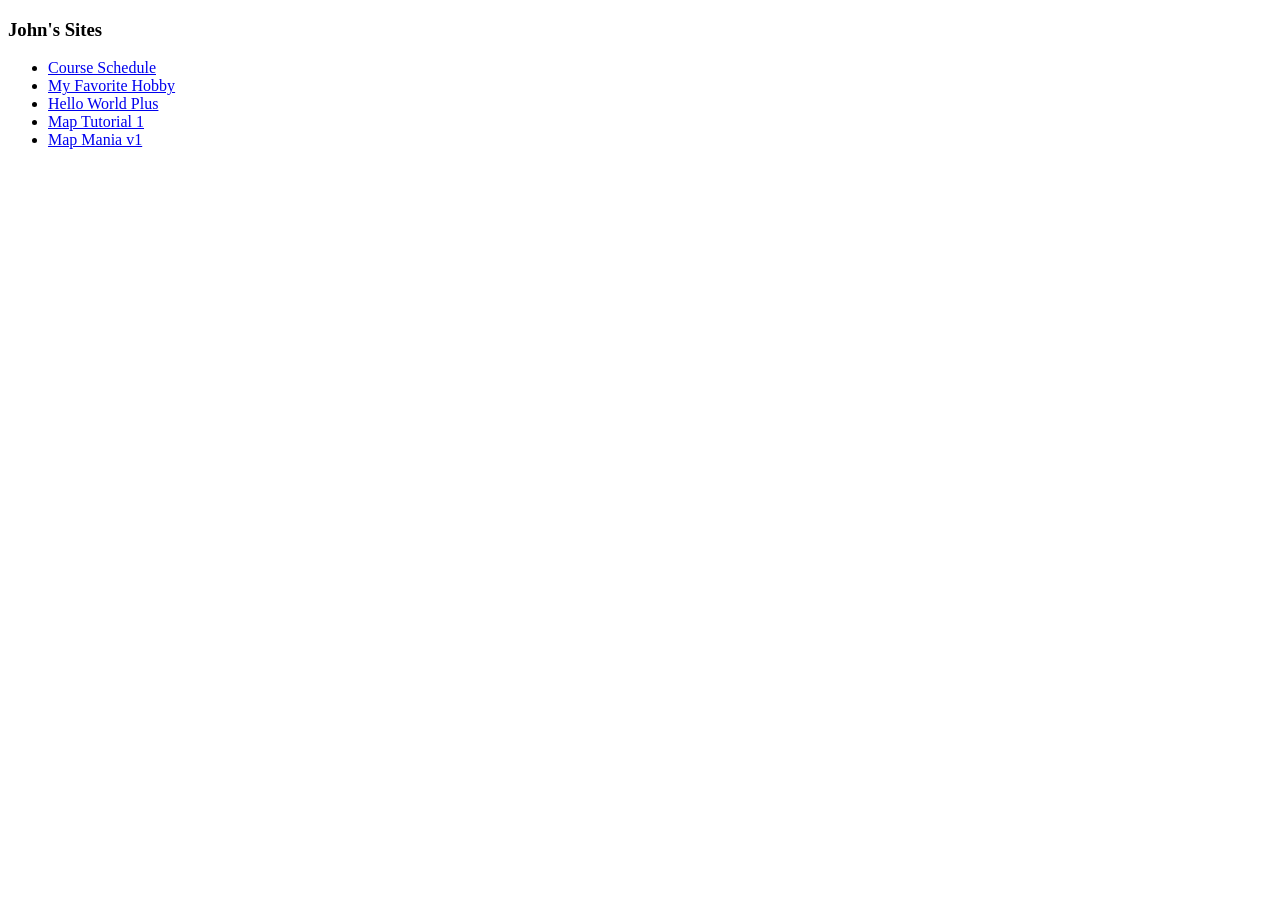
==== index.html @ 7f67b697 "separated map-mania-1 files" ====
<!doctype html>
<html lang="en">
<!--
    Author: John Laschober
-->
<head>
    <meta charset="UTF-8">
    <title>Launch Page - John Laschober</title>
</head>
<body>
    <h3>John's Sites</h3>
    <ul>
        <li><a href="projects/course-schedule/course-schedule.html">Course Schedule</a></li>
        <li><a href="projects/hobby-jl/my-favorite-hobby.html">My Favorite Hobby</a></li>
        <li><a href="projects/hello-world-plus/hello-world-jl.html">Hello World Plus</a></li>
        <li><a href="projects/map-tutorial-1/index.html">Map Tutorial 1</a></li>
        <li><a href="projects/map-mania-1/map-mania.html">Map Mania v1</a></li>
    </ul>
    
</body>
</html>
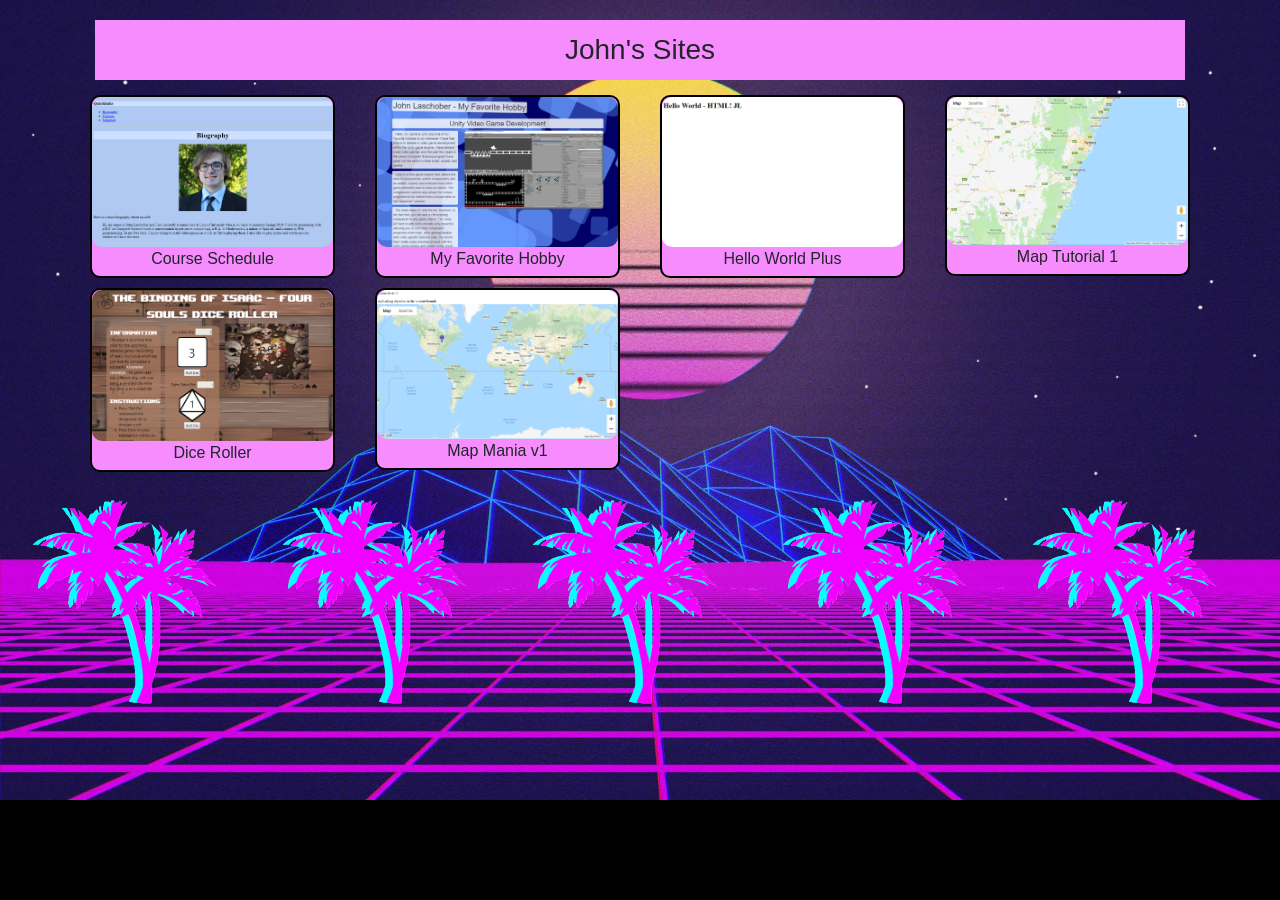
==== commit bafe194e: "cool launch page" ====
--- a/index.html
+++ b/index.html
@@ -1,21 +1,66 @@
 <!doctype html>
 <html lang="en">
 <!--
-    Author: John Laschober
+    Name:  John Laschober
+    Course Name: Web and Distributed Programming
+    Semester: Fall 2018
 -->
 <head>
     <meta charset="UTF-8">
     <title>Launch Page - John Laschober</title>
+    <link rel="stylesheet" href="https://maxcdn.bootstrapcdn.com/bootstrap/4.0.0/css/bootstrap.min.css" integrity="sha384-Gn5384xqQ1aoWXA+058RXPxPg6fy4IWvTNh0E263XmFcJlSAwiGgFAW/dAiS6JXm" crossorigin="anonymous">
+    <link rel="stylesheet" href="index.css">
+    <script src="dice-roller.js"></script>
 </head>
 <body>
-    <h3>John's Sites</h3>
-    <ul>
-        <li><a href="projects/course-schedule/course-schedule.html">Course Schedule</a></li>
-        <li><a href="projects/hobby-jl/my-favorite-hobby.html">My Favorite Hobby</a></li>
-        <li><a href="projects/hello-world-plus/hello-world-jl.html">Hello World Plus</a></li>
-        <li><a href="projects/map-tutorial-1/index.html">Map Tutorial 1</a></li>
-        <li><a href="projects/map-mania-1/map-mania.html">Map Mania v1</a></li>
-    </ul>
-    
+    <div class="container">
+        <div class="row">
+            <div class="col-12 text-center">
+                <h3 id="title">John's Sites</h3>
+            </div>
+        </div>
+        <div class="row text-center">
+            <div class="col-lg-3 col-md-4 col-xs-12">
+                <div class="siteContainer">
+                        <a href="projects/course-schedule/course-schedule.html"><img class="thumbnail img-fluid" src="indexAssets/courseSchedulePic.PNG" alt="course schedule picture"></a>
+                    <div>Course Schedule</div>
+                </div>
+            </div>
+            <div class="col-lg-3 col-md-4 col-xs-12">
+                <div class="siteContainer">
+                        <a href="projects/hobby-jl/my-favorite-hobby.html"><img class="thumbnail img-fluid" src="indexAssets/favoriteHobbyPic.PNG" alt="my favorite hobby picture"></a>
+                    <div>My Favorite Hobby</div>
+                </div>
+            </div>
+            <div class="col-lg-3 col-md-4 col-xs-12">
+                <div class="siteContainer">
+                        <a href="projects/hello-world-plus/hello-world-jl.html"><img class="thumbnail img-fluid" src="indexAssets/helloWorldPic.PNG" alt="hello world plus picture"></a>
+                    <div>Hello World Plus</div>
+                </div>
+            </div>
+            <div class="col-lg-3 col-md-4 col-xs-12">
+                <div class="siteContainer">
+                        <a href="projects/map-tutorial-1/index.html"><img class="thumbnail img-fluid" src="indexAssets/mapTutorialPic.PNG" alt="map tutorial 1 picture"></a>
+                    <div>Map Tutorial 1</div>
+                </div>
+            </div>
+            <div class="col-lg-3 col-md-4 col-xs-12">
+                <div class="siteContainer">
+                        <a href="projects/dice-roller/dice-roller.html"><img class="thumbnail img-fluid" src="indexAssets/diceRollerPic.PNG" alt="dice roller picture"></a>
+                    <div>Dice Roller</div>
+                </div>
+            </div>
+            <div class="col-lg-3 col-md-4 col-xs-12">
+                <div class="siteContainer">
+                        <a href="projects/map-mania-1/map-mania.html"><img class="thumbnail img-fluid" src="indexAssets/mapMania1Pic.PNG" alt="map mania v1 picture"></a>
+                    <div>Map Mania v1</div>
+                </div>
+            </div>
+        </div>
+    </div>
+    <div class="slidingBackground"></div>
+    <script src="https://code.jquery.com/jquery-3.2.1.slim.min.js" integrity="sha384-KJ3o2DKtIkvYIK3UENzmM7KCkRr/rE9/Qpg6aAZGJwFDMVNA/GpGFF93hXpG5KkN" crossorigin="anonymous"></script>
+    <script src="https://cdnjs.cloudflare.com/ajax/libs/popper.js/1.12.9/umd/popper.min.js" integrity="sha384-ApNbgh9B+Y1QKtv3Rn7W3mgPxhU9K/ScQsAP7hUibX39j7fakFPskvXusvfa0b4Q" crossorigin="anonymous"></script>
+    <script src="https://maxcdn.bootstrapcdn.com/bootstrap/4.0.0/js/bootstrap.min.js" integrity="sha384-JZR6Spejh4U02d8jOt6vLEHfe/JQGiRRSQQxSfFWpi1MquVdAyjUar5+76PVCmYl" crossorigin="anonymous"></script>
 </body>
 </html>
--- a/index.css
+++ b/index.css
@@ -0,0 +1,47 @@
+.thumbnail {
+    border-radius: 10px;
+}
+
+.siteContainer {
+    padding-bottom: 20px;
+    background-color: #F78CFF;
+    border-radius: 10px;
+    margin: 5px;
+    border: 2px solid black;
+    padding-bottom: 5px;
+}
+
+#title {
+    padding-top: 13px;
+    padding-bottom: 13px;
+    background-color: #F78CFF;
+    margin: 10px;
+    margin-top: 20px;
+}
+
+html, body {
+    margin: 0;
+    padding: 0;
+}
+
+@keyframes slide {
+    0% {
+        transform: translate3d(0,0,0);
+    }
+    100%{
+        transform: translate3d(-250px, 0, 0);
+    }
+}
+
+.slidingBackground {
+    background: url("indexAssets/palm.png") repeat;
+    height: 250px;
+    width: 200%;
+    animation: slide 5s linear infinite;
+}
+
+body {
+    background: url("indexAssets/vaporBackground.jpg") repeat-x;
+    background-size: cover;
+    background-color: black;
+}
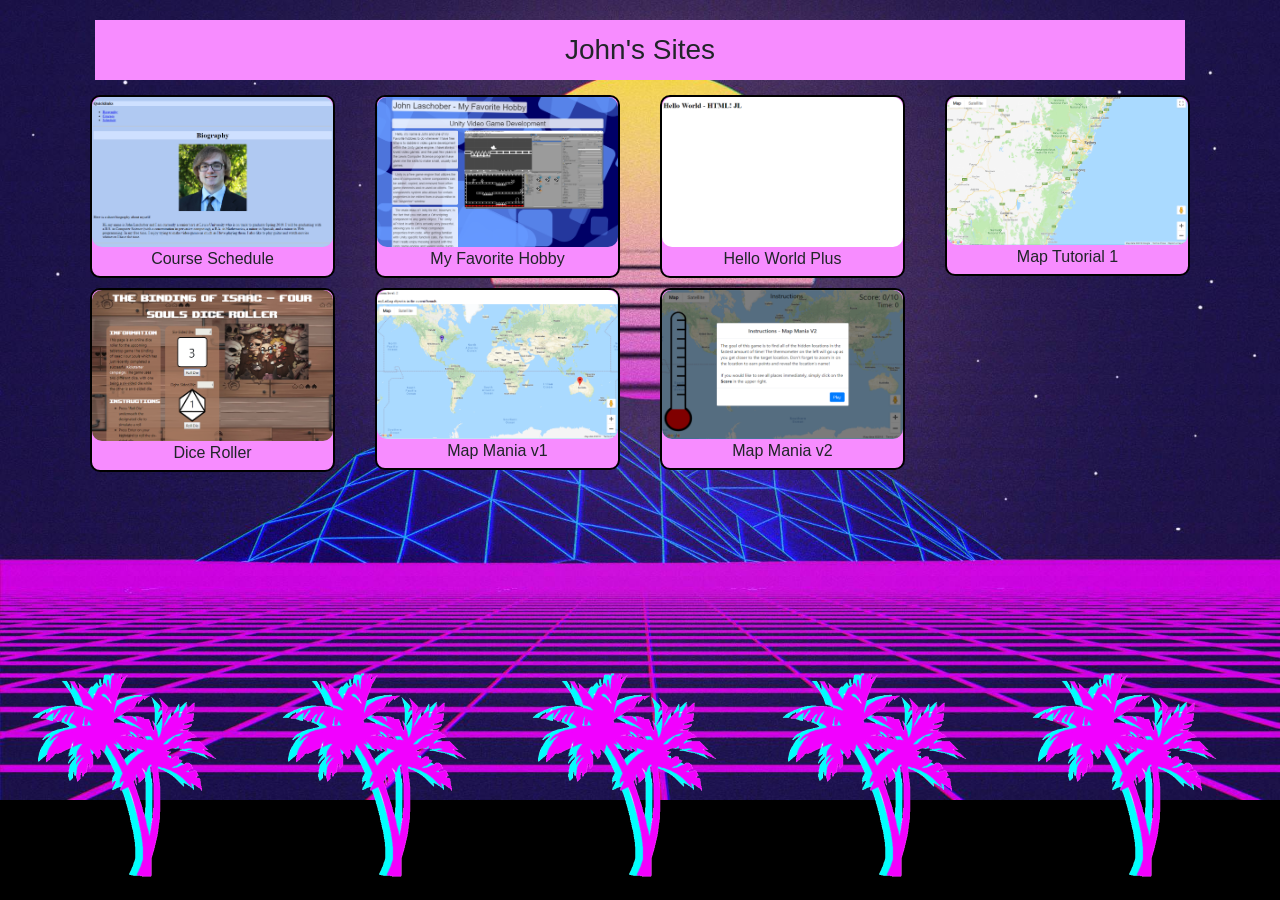
==== commit 36b63eed: "updated launch page for map2" ====
--- a/index.html
+++ b/index.html
@@ -56,6 +56,12 @@
                     <div>Map Mania v1</div>
                 </div>
             </div>
+            <div class="col-lg-3 col-md-4 col-xs-12">
+                <div class="siteContainer">
+                        <a href="projects/map-mania-2/map-mania.html"><img class="thumbnail img-fluid" src="indexAssets/mapMania2Pic.PNG" alt="map mania v2 picture"></a>
+                    <div>Map Mania v2</div>
+                </div>
+            </div>
         </div>
     </div>
     <div class="slidingBackground"></div>
--- a/index.css
+++ b/index.css
@@ -38,6 +38,9 @@
     height: 250px;
     width: 200%;
     animation: slide 5s linear infinite;
+    bottom: 0;
+    position: fixed;
+    z-index: -1;
 }
 
 body {
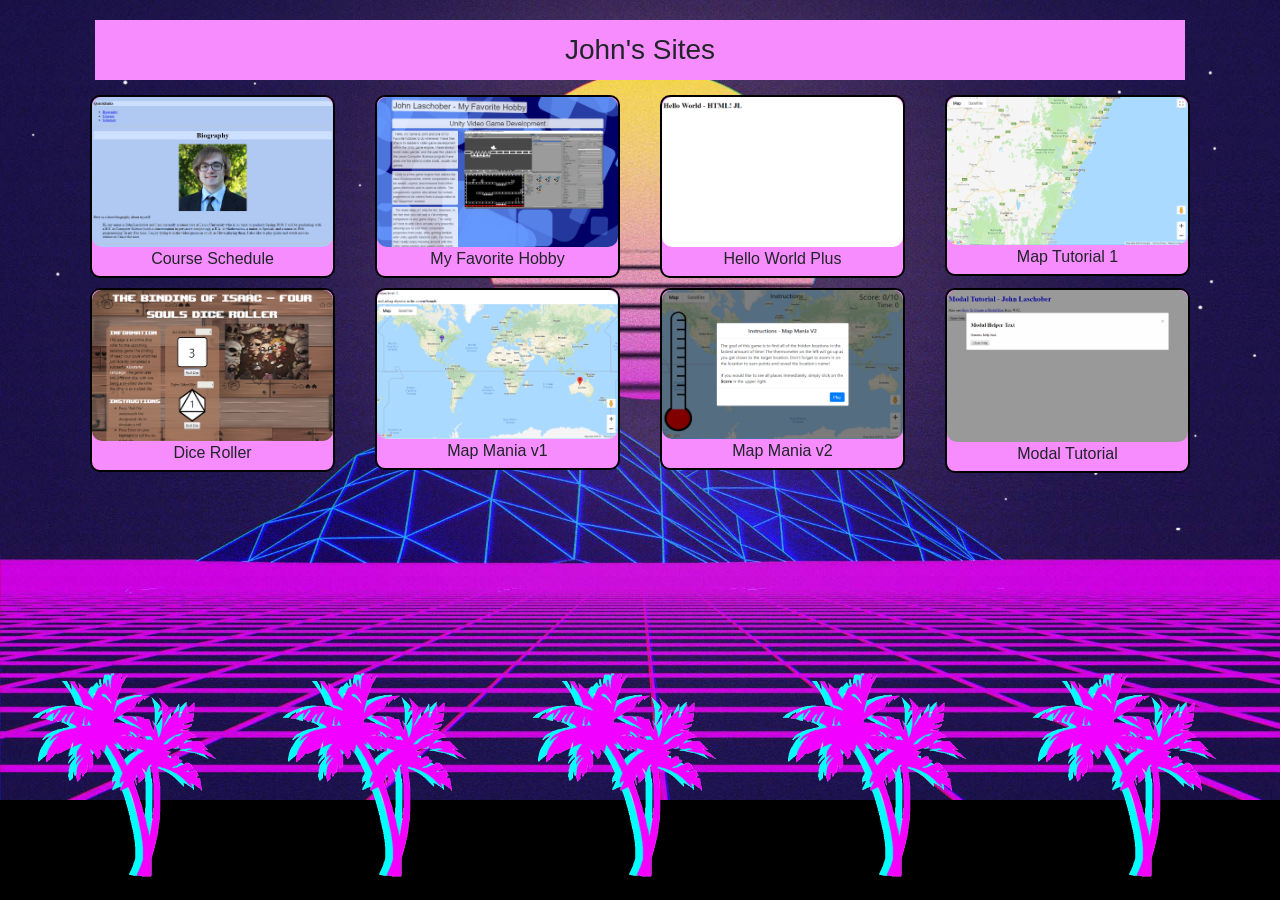
==== commit 8331ca48: "updated launch page" ====
--- a/index.html
+++ b/index.html
@@ -62,6 +62,12 @@
                     <div>Map Mania v2</div>
                 </div>
             </div>
+            <div class="col-lg-3 col-md-4 col-xs-12">
+                <div class="siteContainer">
+                        <a href="projects/modal-tutorial/modal-tutorial.html"><img class="thumbnail img-fluid" src="indexAssets/modalTutorial.PNG" alt="modal tutorial picture"></a>
+                    <div>Modal Tutorial</div>
+                </div>
+            </div>
         </div>
     </div>
     <div class="slidingBackground"></div>
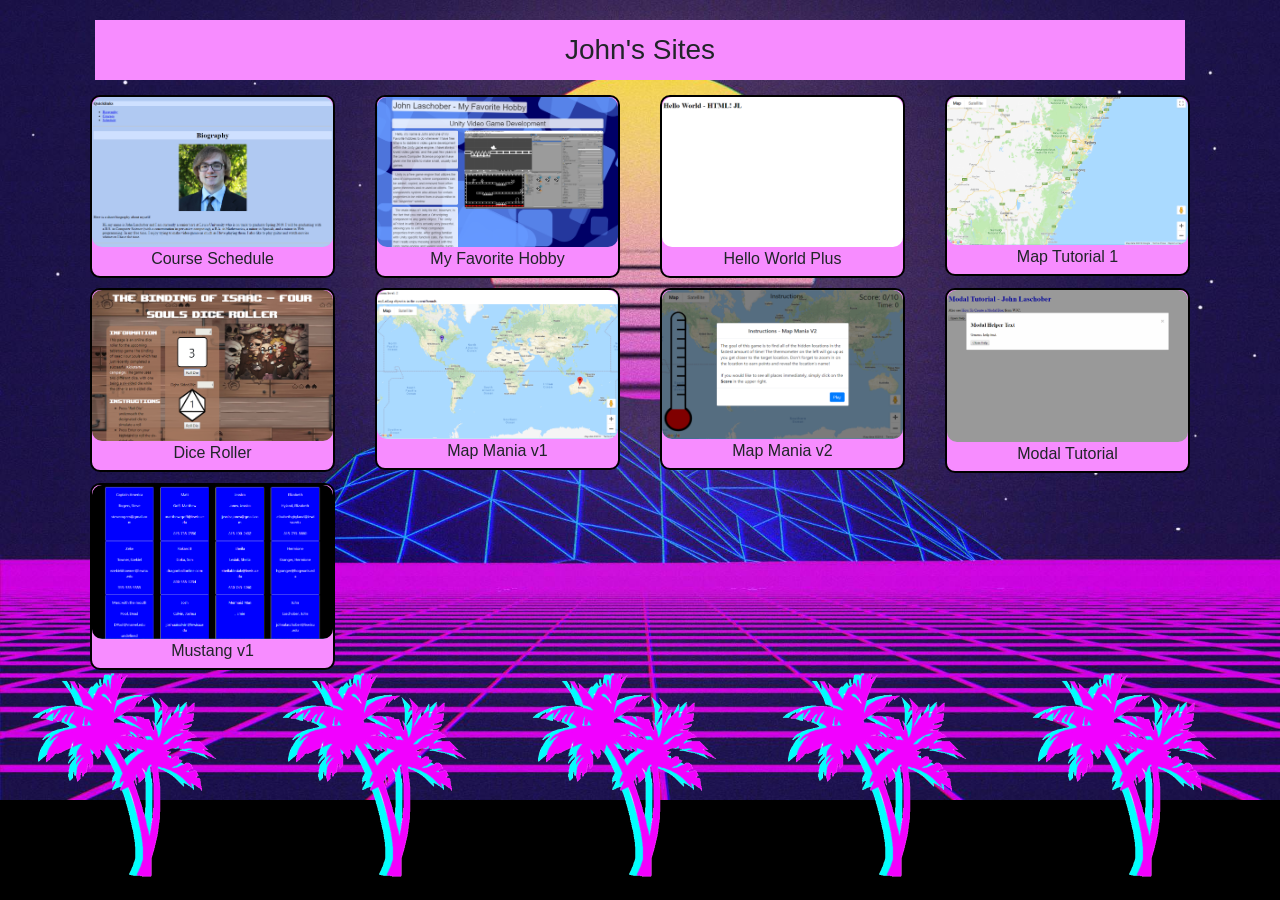
==== commit 4801f169: "updated landing page" ====
--- a/index.html
+++ b/index.html
@@ -68,6 +68,12 @@
                     <div>Modal Tutorial</div>
                 </div>
             </div>
+            <div class="col-lg-3 col-md-4 col-xs-12">
+                <div class="siteContainer">
+                        <a href="projects/mustang-v1/mustang.html"><img class="thumbnail img-fluid" src="indexAssets/mustang-v1.PNG" alt="mustang v1 picture"></a>
+                    <div>Mustang v1</div>
+                </div>
+            </div>
         </div>
     </div>
     <div class="slidingBackground"></div>
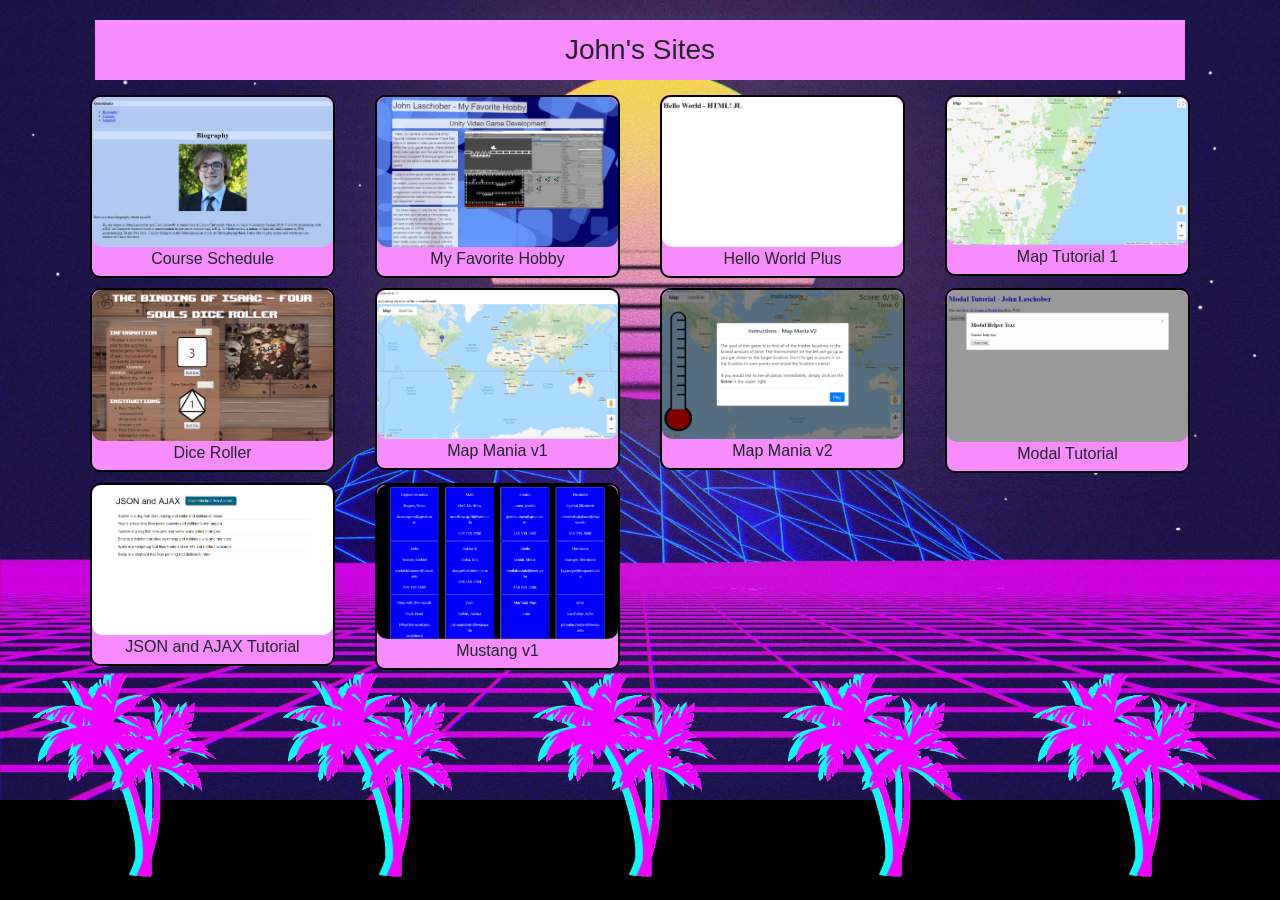
==== commit 32d13ec3: "launch page for JAT" ====
--- a/index.html
+++ b/index.html
@@ -70,6 +70,12 @@
             </div>
             <div class="col-lg-3 col-md-4 col-xs-12">
                 <div class="siteContainer">
+                        <a href="projects/json-and-ajax-tutorial/jat.html"><img class="thumbnail img-fluid" src="indexAssets/jat.PNG" alt="json and ajax tutorial picture"></a>
+                    <div>JSON and AJAX Tutorial</div>
+                </div>
+            </div>
+            <div class="col-lg-3 col-md-4 col-xs-12">
+                <div class="siteContainer">
                         <a href="projects/mustang-v1/mustang.html"><img class="thumbnail img-fluid" src="indexAssets/mustang-v1.PNG" alt="mustang v1 picture"></a>
                     <div>Mustang v1</div>
                 </div>
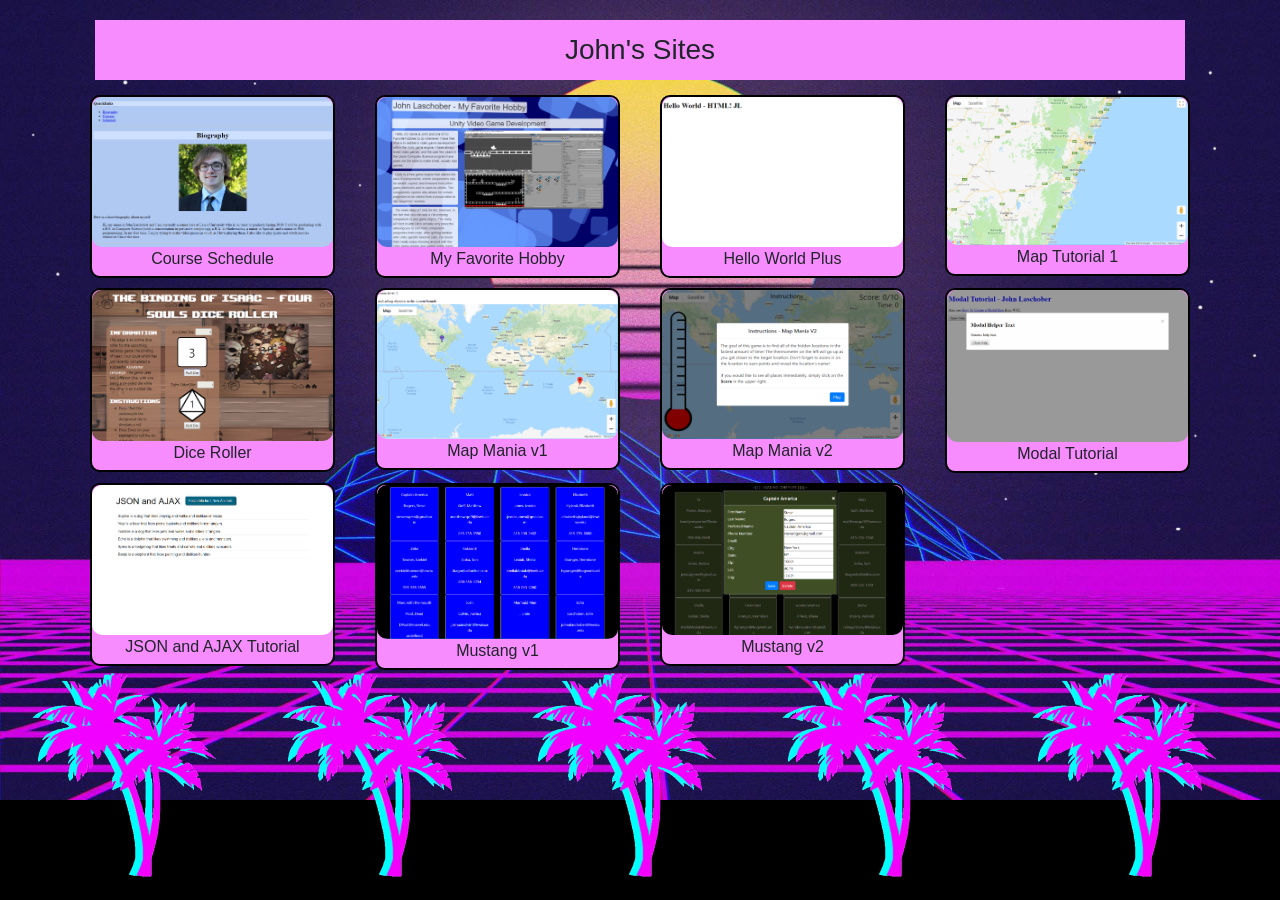
==== commit 918f71a5: "mustang 2 initial commit" ====
--- a/index.html
+++ b/index.html
@@ -80,6 +80,12 @@
                     <div>Mustang v1</div>
                 </div>
             </div>
+            <div class="col-lg-3 col-md-4 col-xs-12">
+                <div class="siteContainer">
+                        <a href="projects/mustang-v2/mustang.html"><img class="thumbnail img-fluid" src="indexAssets/mustang-v2.PNG" alt="mustang v2 picture"></a>
+                    <div>Mustang v2</div>
+                </div>
+            </div>
         </div>
     </div>
     <div class="slidingBackground"></div>
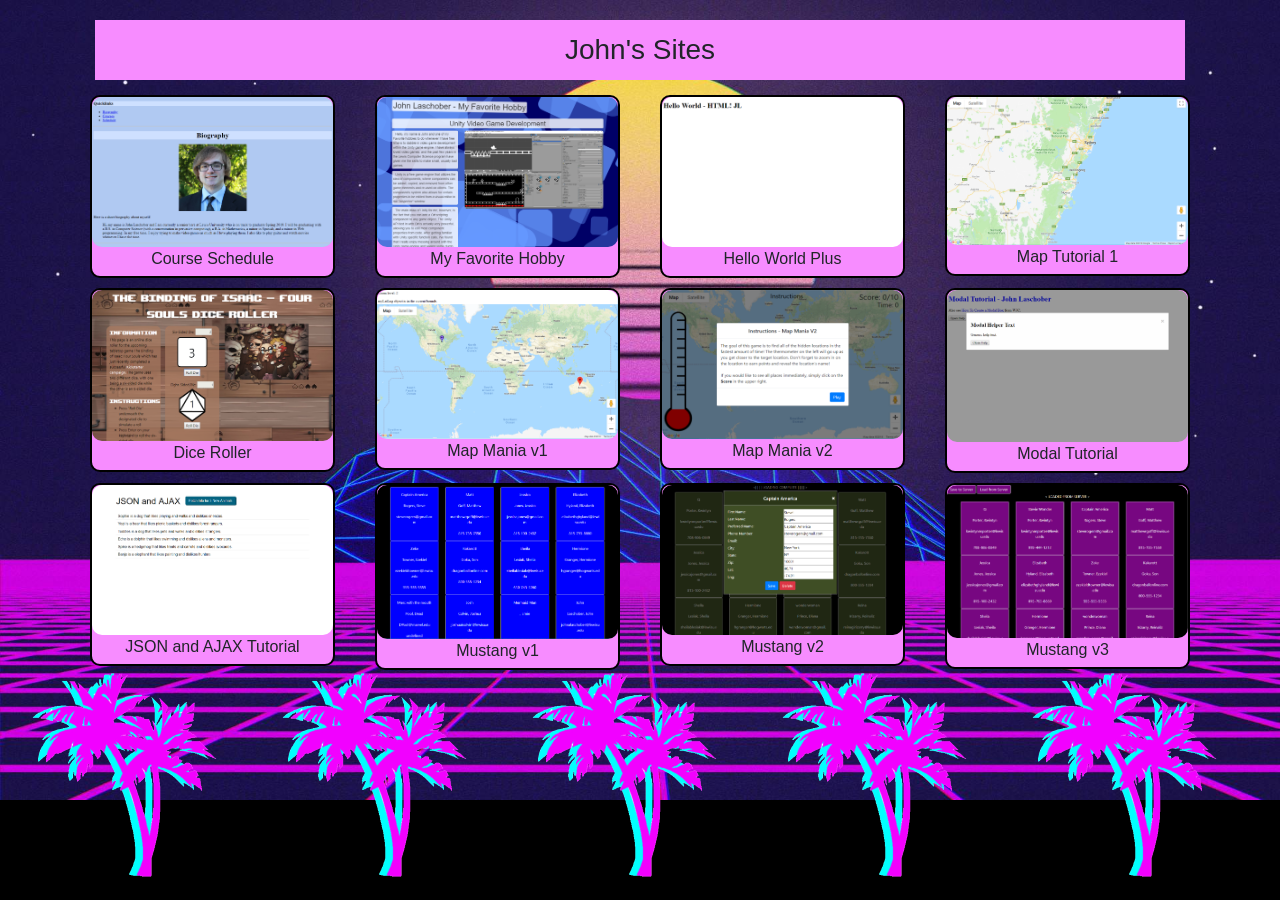
==== commit cf0862cd: "mustang 3 complete" ====
--- a/index.html
+++ b/index.html
@@ -86,6 +86,12 @@
                     <div>Mustang v2</div>
                 </div>
             </div>
+            <div class="col-lg-3 col-md-4 col-xs-12">
+                <div class="siteContainer">
+                        <a href="projects/mustang-v3/mustang.html"><img class="thumbnail img-fluid" src="indexAssets/mustang-v3.PNG" alt="mustang v3 picture"></a>
+                    <div>Mustang v3</div>
+                </div>
+            </div>
         </div>
     </div>
     <div class="slidingBackground"></div>
